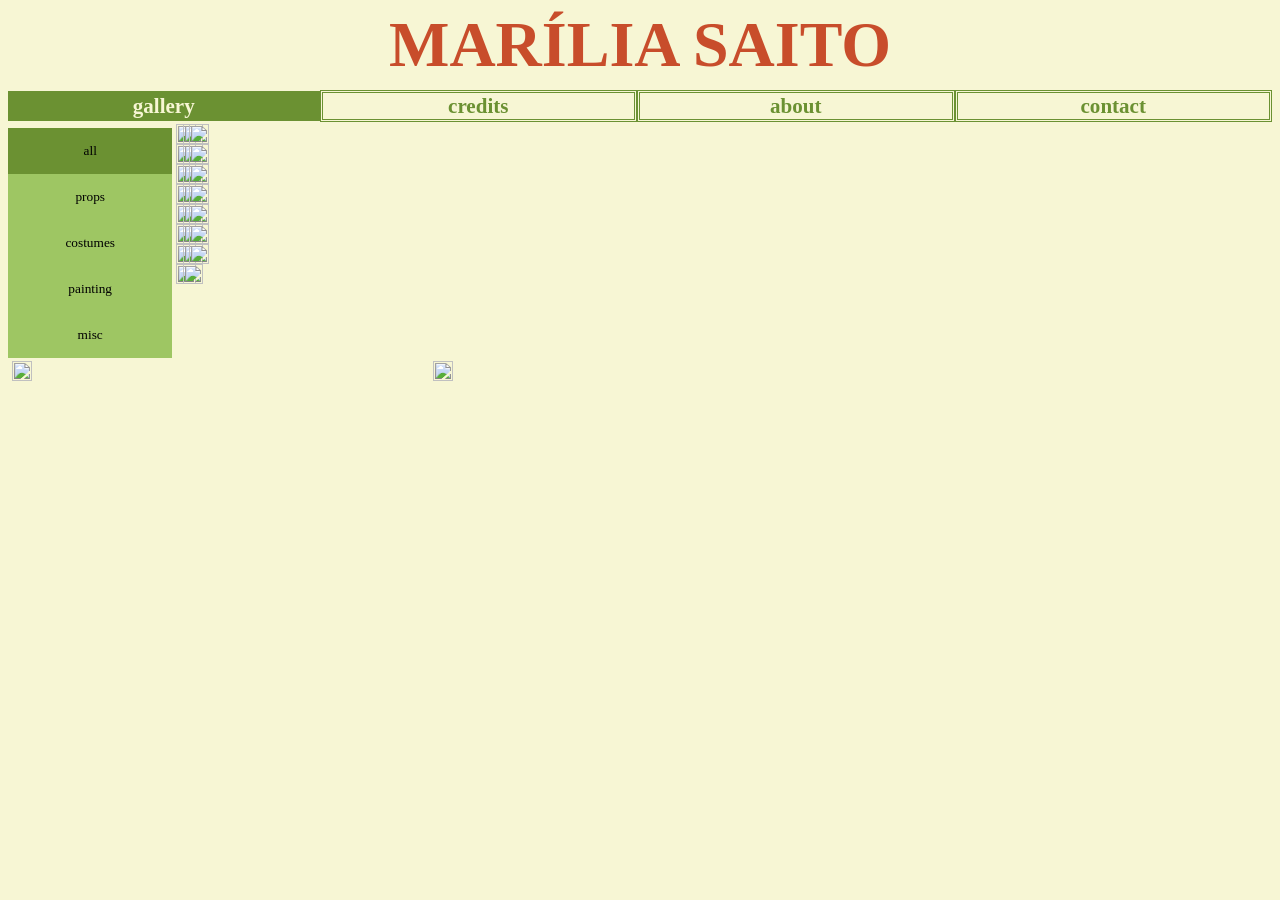
==== index.html @ 121f454b "Add files via upload" ====
<html lang="eng">
    <head>
        <!--this just sets the characters to be used and keeps it from breaking I guess-->
        <meta charset="utf-8">
        <meta name="viewport" content="width=device-width">
        <link rel="stylesheet" href="styles1.css" />
        <title> Marília Saito </title>
    </head>
    <header> 
        <div class="name-header"><a class="name" href="index.html"><h1>MARÍLIA SAITO</h1></a></div>
    <nav> <ul class="main-nav">
            <a class="active-nav"><h3>gallery</h3></a></div>
            <a href="credits.html" class="inactive-nav"><h3>credits</h3></a>
            <a href="about.html" class="inactive-nav"><h3>about</h3></a>
            <a href="contact.html" class="inactive-nav"><h3>contact</h3></a>
     </ul> </nav>
   </header>
    <body>
        <script src="jvscr.js"></script>
        <div class="gallery-main"> 
            <div id="menuBtnContainer">
                <button class="btn all-btn active" onclick="filterSelection('all')">all</button>
                <button class="btn props-btn" onclick="filterSelection('props')">props</button>
                <button class="btn costumes-btn" onclick="filterSelection('costumes')">costumes</button>
                <button class="btn painting-btn" onclick="filterSelection('painting')">painting</button>
                <button class="btn misc-btn" onclick="filterSelection('misc')">misc</button>
            </div>
            <section class="image-gallery">
                <picture>
                    <div class="pics"><div class="filterDiv show props"><div class="container">
                        <img src="photos/lion.jpg" width="100%">
                        <div class="overlay">
                            <div class="text">
                                <div class="glryTtl">Lion Head</div><div class="glryDsc"><br>Carved styrofoam<br>
                                <div class="shwTtl">King Musu (UBC)</div>Dir.: Stephen Oppong</div></div>
                        </div>
                    </div></div></div>
                    <div class="pics"><div class="filterDiv show props"><div class="container">
                        <img src="photos/raven mask.jpg" width="100%">
                        <div class="overlay">
                            <div class="text">
                                <div class="glryTtl">Raven Skull Mask</div><div class="glryDsc"><br>Paper maché cast of sculpted clay<br>
                                Personal project</div></div>
                        </div>
                    </div></div></div>
                    <div class="pics"><div class="filterDiv show costumes"><div class="container">
                        <img src="photos/turtle.jpg" width="100%">
                        <div class="overlay">
                            <div class="text">
                                <div class="glryTtl">Patchwork Turtle</div><div class="glryDsc"><br>Fabric and embroidery<br><div class="shwTtl">The Birds (UBC)</div>Costume Designer: Sophie Fougere</div></div>
                        </div>
                    </div></div></div>
                    <div class="pics"><div class="filterDiv show props"><div class="container">
                        <img src="photos/triangle thing.jpg" width="100%">
                        <div class="overlay">
                            <div class="text">
                                <div class="glryTtl">Metallic Ornamentation</div><div class="glryDsc"><br>Plasticine cast in worbla<br>
                                Personal project</div>
                            </div>
                        </div>
                    </div></div></div>
                    <div class="pics"><div class="filterDiv show painting"><div class="container">
                        <img src="photos/pigeon.jpg" width="100%">
                        <div class="overlay">
                            <div class="text">
                                <div class="glryTtl">Pigeon</div><div class="glryDsc"><br>Digital painting from photo<br>
                                Personal project</div></div>
                        </div>
                    </div></div></div>
                    <div class="pics"><div class="filterDiv show costumes"><div class="container">
                        <img src="photos/heron corset.jpg" width="100%">
                        <div class="overlay">
                            <div class="text">
                                <div class="glryTtl">Heron Corset</div><div class="glryDsc"><br>
                                <div class="shwTtl">The Birds (UBC)</div>Costume Designer: Sophie Fougere|Cutter: Holly Anderson</div>
                            </div>
                        </div>
                    </div></div></div>
                    <div class="pics"><div class="filterDiv show costumes"><div class="container">
                        <img src="photos/regency vest.jpg" width="100%">
                        <div class="overlay">
                            <div class="text">
                                <div class="glryTtl">Regency Vest</div><div class="glryDsc"><br>Regency vest with welt pockets<br>
                                Cutter: Jodi Jacyk</div>
                            </div>
                        </div>
                    </div></div></div>
                    <div class="pics"><div class="filterDiv show props"><div class="container">
                        <img src="photos/pokemon box.jpg" width="100%">
                        <div class="overlay">
                            <div class="text">
                                <div class="glryTtl">Pokémon Gift Box</div><div class="glryDsc"><br>Functional gift box based on Pokémon Go<br>
                                Personal project</div>
                            </div>
                        </div>
                    </div></div></div>
                    <div class="pics"><div class="filterDiv show painting"><div class="container">
                        <img src="photos/painting competition.jpg" width="100%">
                        <div class="overlay">
                            <div class="text">
                                <div class="glryTtl">Painting Competition</div><div class="glryDsc"><br>Painting from photo in four hour competition<br>
                            </div>
                        </div>
                    </div></div></div>
                    <div class="pics"><div class="filterDiv show costumes"><div class="container">
                        <img src="photos/velvet shoulders.jpg" width="100%">
                        <div class="overlay">
                            <div class="text">
                                <div class="glryTtl">Mauler Shoulder Pieces</div><div class="glryDsc"><br>Piped velvet shoulder detailing<br>
                                <div class="shwTtl">Saint Joan of the Stockyards (UBC)</div>Costume Designer: Madeleine Polak|Cutter: Alaia Hammer</div></div>
                        </div>
                    </div></div></div>
                    <div class="pics"><div class="filterDiv show costumes"><div class="container">
                        <img src="photos/breakdown shirt.jpg" width="100%">
                        <div class="overlay">
                            <div class="text">
                                <div class="glryTtl">Shirt Breakdown</div><div class="glryDsc"><br>Breakdown with paint<br>
                                <div class="shwTtl">Saint Joan of the Stockyards (UBC)</div>Costume Designer: Madeleine Polak</div>
                            </div>
                        </div>
                    </div></div></div>
                    <div class="pics"><div class="filterDiv show costumes"><div class="container">
                        <img src="photos/breakdown shoes.jpg" width="100%">
                        <div class="overlay">
                            <div class="text">
                                <div class="glryTtl">Sneaker Breakdown</div><div class="glryDsc"><br>Breakdown with paint<br>
                                <div class="shwTtl">Measure for Measure (Bard on the Beach)</div>Costume Designer: Alaia Hammer</div>
                            </div>
                        </div>
                    </div></div></div>
                    <div class="pics"><div class="filterDiv show misc"><div class="container">
                        <img src="photos/room model.jpg" width="100%">
                        <div class="overlay">
                            <div class="text">
                                <div class="glryTtl">Room Model</div><div class="glryDsc"><br>1/2" scale model of existing room<br>
                                Personal project</div></div></div>
                        </div>
                    </div></div></div>
                    <div class="pics"><div class="filterDiv show painting"><div class="container">
                        <img src="photos/truck painting.jpg" width="100%">
                        <div class="overlay">
                            <div class="text">
                                <div class="glryTtl">Truck</div><div class="glryDsc"><br>Digital painting from photo<br>
                                Personal project</div>
                            </div>
                        </div>
                    </div></div></div>
                    <div class="pics"><div class="filterDiv show painting"><div class="container">
                        <img src="photos/bowen falls painting.jpg" width="100%">
                        <div class="overlay">
                            <div class="text">
                                <div class="glryTtl">Bowen Falls</div><div class="glryDsc"><br>Watercolour on paper<br>
                                Personal project</div>
                            </div>
                        </div>
                    </div></div></div>
                    <div class="pics"><div class="filterDiv show painting"><div class="container">
                        <img src="photos/joffree lake painting 1.jpg" width="100%">
                        <div class="overlay">
                            <div class="text">
                                <div class="glryTtl">Joffree Lakes</div><div class="glryDsc"><br>Watercolour on paper<br>
                                Personal project</div></div>
                        </div>
                    </div></div></div>
                    <div class="pics"><div class="filterDiv show costumes props"><div class="container">
                        <img src="photos/painted crown.jpg" width="100%">
                        <div class="overlay">
                            <div class="text">
                                <div class="glryTtl">Painted Crown</div><div class="glryDsc"><br>Acrylics on plastic crown<br>
                                <div class="shwTtl">Hamlet (Bard on the Beach)</div>Costume Designer: Barbara Clayden</div>
                            </div>
                        </div>
                    </div></div></div>
                    <div class="pics"><div class="filterDiv show painting"><div class="container">
                        <img src="photos/bookPages.jpg" width="100%">
                        <div class="overlay">
                            <div class="text">
                                <div class="glryTtl">Book</div><div class="glryDsc"><br>Two wood grains and leather cover<br>
                                <div class="shwTtl">The Very Book Indeed (UBC)</div>Set Designer: Sam Cheng</div>
                            </div>
                        </div>
                    </div></div></div>
                    <div class="pics"><div class="filterDiv show painting"><div class="container">
                        <img src="photos/graffiti train painting.jpg" width="100%">
                        <div class="overlay">
                            <div class="text">
                                <div class="glryTtl">Train</div><div class="glryDsc"><br>Watercolour on paper<br>
                                Personal project</div>
                            </div>
                        </div>
                    </div></div></div>
                    <div class="pics"><div class="filterDiv show painting"><div class="container">
                        <img src="photos/cityDrop.jpg" width="100%">
                        <div class="overlay">
                            <div class="text">
                                <div class="glryTtl">City Drop</div><div class="glryDsc"><br>
                                <div class="shwTtl">Keepers of the Salish Sea (Holy Crow Arts)</div>Set Designer: Emily Dotson|Lighting Desinger: Jamie Sweeney</div>
                            </div>
                        </div>
                    </div></div></div>
                    <div class="pics"><div class="filterDiv show costumes painting"><div class="container">
                        <img src="photos/fabricDraw.jpg" width="100%">
                        <div class="overlay">
                            <div class="text">
                                <div class="glryTtl">Fabric Rendering</div><div class="glryDsc"><br>Digital sketch from photos<br>
                                Personal project</div>
                            </div>
                        </div>
                    </div></div></div>
                    <div class="pics"><div class="filterDiv show painting"><div class="container">
                        <img src="photos/karenPaint.jpg" width="100%">
                        <div class="overlay">
                            <div class="text">
                                <div class="glryTtl">Joffree Lakes 2</div><div class="glryDsc"><br>Watercolour on paper<br>
                                Personal project</div>
                            </div>
                        </div>
                    </div></div></div>
                    <div class="pics"><div class="filterDiv show painting"><div class="container">
                        <img src="photos/rocks.jpg" width="100%">
                        <div class="overlay">
                            <div class="text">
                                <div class="glryTtl">Rock Texture</div><div class="glryDsc"><br>
                                Scenic Painting Class</div></div>
                            </div>
                        </div>
                    </div></div></div>
                    <div class="pics"><div class="filterDiv show painting"><div class="container">
                        <img src="photos/marble.jpg" width="100%">
                        <div class="overlay">
                            <div class="text">
                                <div class="glryTtl">Marble</div><div class="glryDsc"><br>
                                Scenic Paiting Class</div></div>
                            </div>
                        </div>
                    </div></div></div>
                    <div class="pics"><div class="filterDiv show misc"><div class="container">
                        <img src="photos/sweatModel.jpg" width="100%">
                        <div class="overlay">
                            <div class="text">
                                <div class="glryTtl">'Sweat' Set Model</div><div class="glryDsc"><br>1/4" scale model<br>
                                Personal project</div>
                            </div>
                        </div>
                    </div></div></div>
                </picture>
            </section>
            </div></div>
        </div>   
    </body>
---- styles1.css ----
.name-header {
    display:flex;
    color: #c84d2b;
    font-family:Cambria, Cochin, Georgia, Times, 'Times New Roman', serif;
    font-size: 32px;
    margin-bottom: 10px;
    justify-content: center;
}
a.name:link, a.name:visited {
    color: #c84d2b;
}  
a.name:hover {
    background-color: #f7f6d4;
    height: auto;
}
h1 {
    margin: 0;
}
h4 {
    margin: 0;
    font-family: Cambria, Cochin, Georgia, Times, 'Times New Roman', serif;
    font-size: 30px;
    color: #6b9132;
}
header {
    text-align: center;
    
}
body {
    background-color: #f7f6d4; /*#f3e8c8*/
}
.main-nav {
    display: flex;
    flex-direction: row;
    justify-content: center;
    font-size: 18;
    background-color: #6b9132;
    height: 28px;
    align-items: center;
    padding-left: 0;
    margin-bottom: 0.3%;
    margin-top: 0;
    
}
.active-nav {
    display: flex;
    align-items: stretch;
    align-items: center;
    justify-content: center;
    height: 30px;
    width: 25%;
    background-color: #6b9132;
    color: #f7f6d4;
}
.inactive-nav {
    display: flex;
    align-items: stretch;
    align-items: center;
    justify-content: center;
    height: 26px;
    width: 25%;
    background-color: #f7f6d4;
    color: #6b9132;
    border-color: #6b9132;
    border-style: double;
    margin: 0;
}
a:link {
    color:none;
    text-decoration: none;
}
a:visited {
    color: none;
    text-decoration: none;
}
a:hover {
    background-color: #9ec663;
    height: 26px;
    color: #f7f6d4;
    border-width: 2px
}
#menuBtnContainer {
    display:flex;
    flex-direction:column;
    flex-wrap: nowrap;
    min-height: screen;
    margin-top: 0.3%;
    width: 15%;
    background-color: #9ec663; 
    text-align: center;
    font-family: Cambria, Cochin, Georgia, Times, 'Times New Roman', serif;
    font-size: 20px;
    color: #6b2254;
    font-size: 18;
    padding-left: 0;
    overflow: hidden;
}
.btn {
    justify-content: center;
    background-color: #9ec663; /*yelow #ebc445 */
    margin: 0;
    padding: 15px;
    border: 0;
    font-family: Cambria, Cochin, Georgia, Times, 'Times New Roman', serif;
    font: 20px;
}
.btn:hover {
    background-color: #6b9132;
}
.btn.active {
    background-color: #6b9132;
}
.filterDiv {
    display: none;
    float: left;
    width: 32.7%;
    margin: 0.3%;
    flex-direction: row;
    flex-wrap: wrap;
}
.image-gallery {
    display: flex;
    width: 100%;
    margin-left: 0.3%;

}
.gallery-main {
    display: flex;
    width:100%;
    margin: 0px;
}
/*.pics {
    display: flex;
    width: 32.7%;
    margin: 0.3%;
}*/
.show {
    display: flex;
 }
/*picture {
    display: flex;
    flex-direction: row;
    flex-wrap: wrap;
    margin: 0;
}
    */


@media only screen and (max-width: 700px) {
    .pics {
      width: 48.7%;
      margin: 0.3%;
    }
}
@media only screen and (max-width: 500px) {
    .pics {
        width: 99.999%;
    }
}
@media screen and (max-width: 600px) {
    .main-nav {
      flex-direction: column;
      width: 100%;
      height:fit-content;
    }
    .active-nav {
        width: 100%;
    }
    .inactive-nav {
        width: 100%;
    }
}
.overlay {
    position: absolute;
    top: 0;
    bottom: 0;
    left: 0;
    right: 0;
    height: 100%;
    width: 100%;
    opacity: 0;
    justify-content: center;
    transition: .5s ease;
    background-color: #f3e8c8;
}
.container:hover .overlay {
    opacity: 0.8;
  }
.container {
    position: relative;
}
.text {
    text-align: center;
    position: absolute;
    top: 50%;
    left: 50%;
    -webkit-transform: translate(-50%, -50%);
    -ms-transform: translate(-50%, -50%);
    transform: translate(-50%, -50%);
}
.glryTtl {
    text-align: center;
    font-size: 24px;
}
.glryDsc {
    text-align: center;
    font-size: 16px;
}
.shwTtl {
    font-style: italic;
}
table {
    border: 1px solid black;
    border-collapse: collapse;
    justify-self: center;
  }
td {
    border: 1px solid black;
    border-collapse: collapse;
    padding:5px;
}
th {
    border: 1px solid black;
    border-collapse: collapse;
}
.creditpg {
    display: flex;
}
.creditColumn {
    display: flex;
    flex-direction: column;
    width: 49.5%;
    flex-wrap: nowrap;
    text-align: center;
    font-size: 16px;
    border: #45a049;
    border-style: dashed;
}
.aboutCtn {
    display: flex;
    width: 100%;
    overflow: none;
}
.aboutPhoto {
    display: flex;
    width: 30%;
    float: left;
    padding-left: 5%;
}
.bio {
    display: flex;
    width: 60%;
    padding-right: 5%;
    overflow:none;
    font-size: 18px;
}
.bioTxt {
    display: flex;
    width: 80%;
}
.rsmCntr {
    display: flex;
    padding: 20px;
}

.download-button {
    background-color: #4CAF50; /* Green background */
    border: none;
    color: white; /* White text */
    padding: 15px 32px;
    text-align: center;
    text-decoration: none;
    display: inline-flex; /* Make the button inline-flex to align icon and text */
    align-items: center; /* Center align icon and text vertically */
    font-size: 16px;
    margin: 4px 2px;
    border-radius: 12px;
    transition: background-color 0.3s ease;
}

.download-button i {
    margin-right: 8px; /* Space between icon and text */
}

.download-button:hover {
    background-color: #45a049; /* Darker green on hover */
}
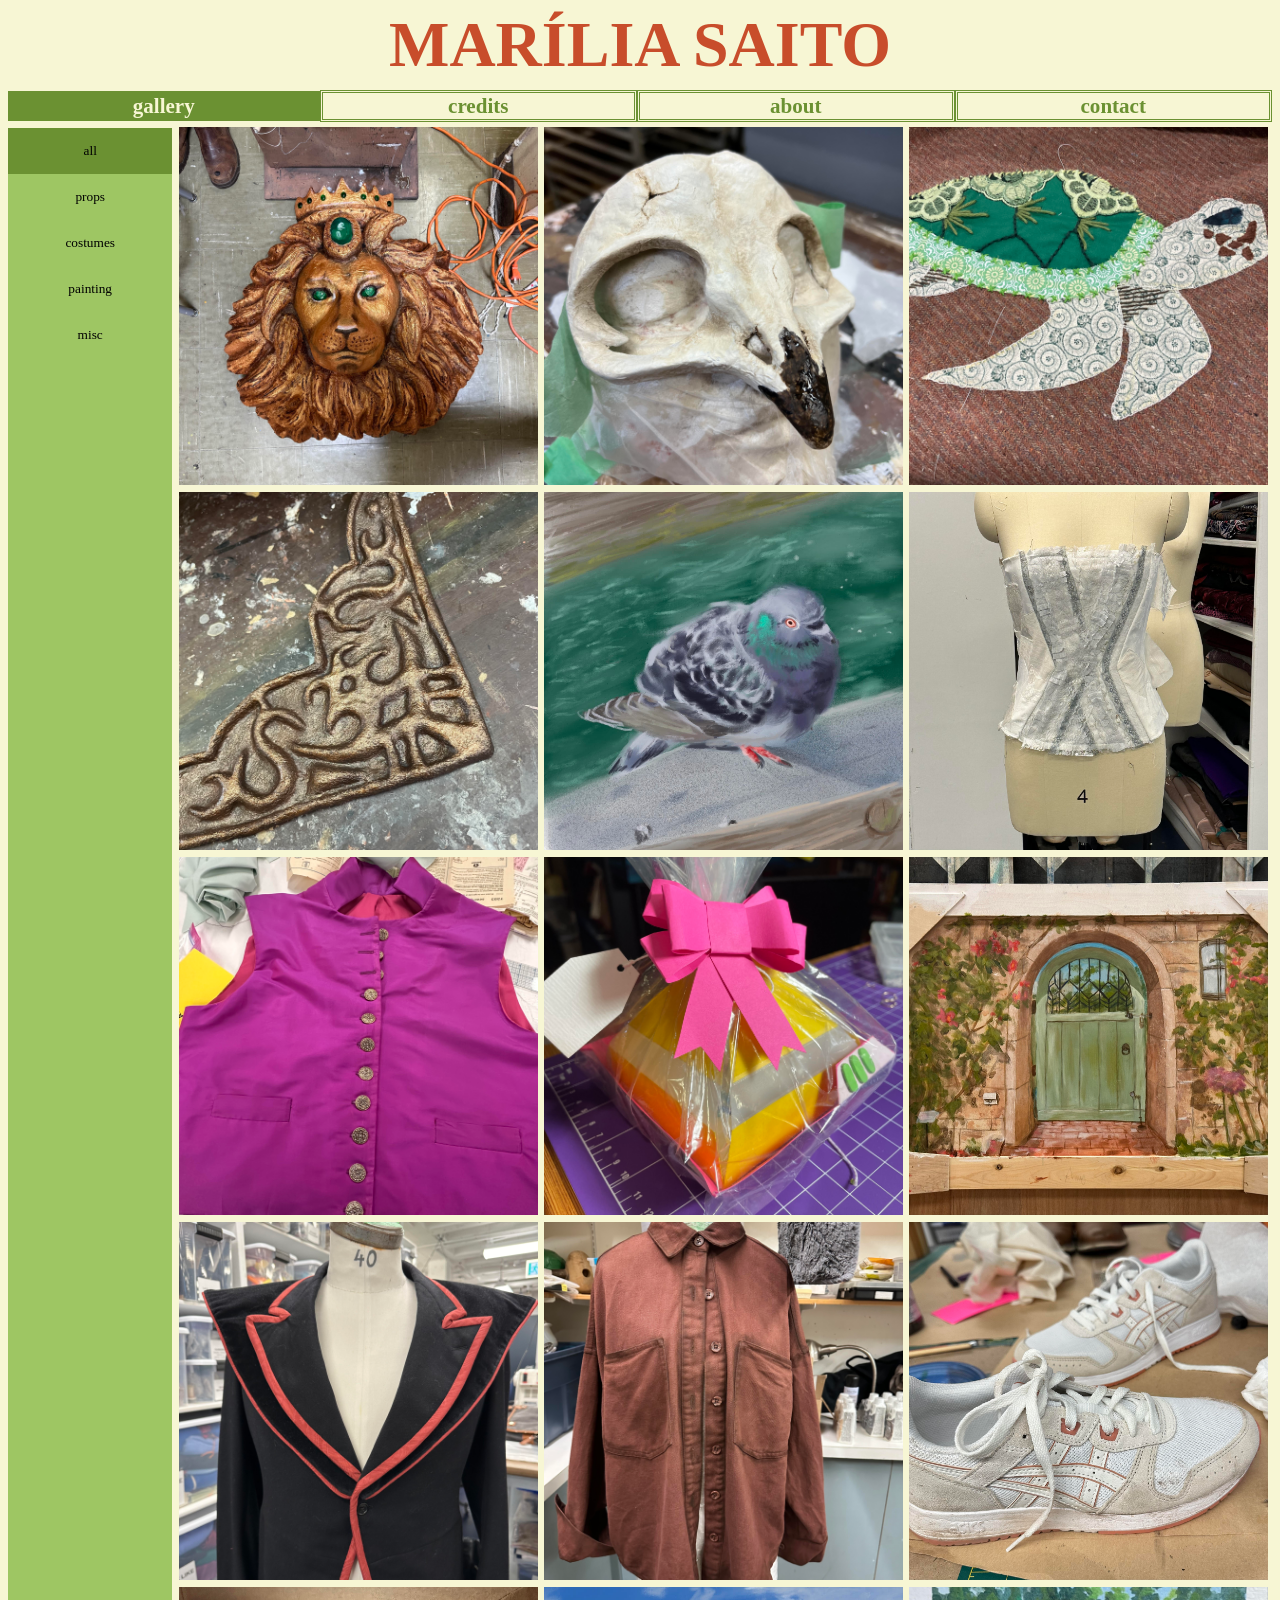
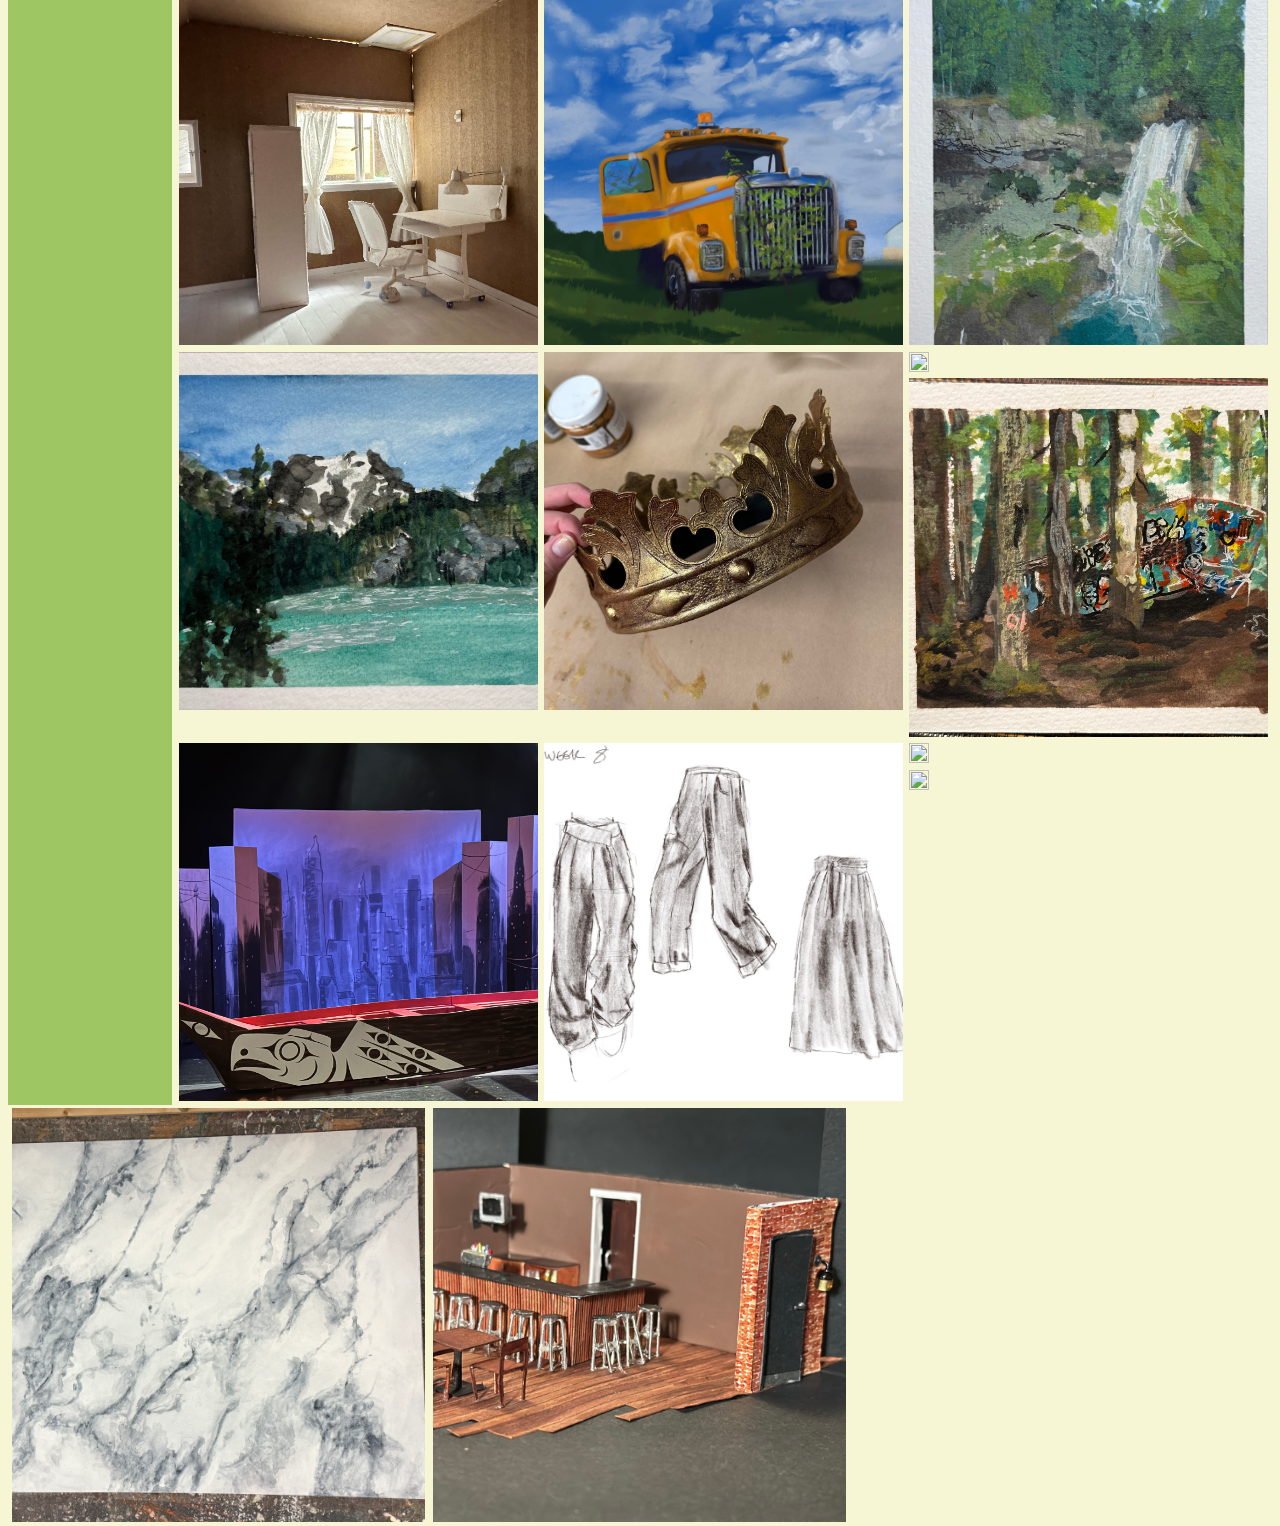
==== commit 893ff551: "Update index.html" ====
--- a/index.html
+++ b/index.html
@@ -217,7 +217,7 @@
                         </div>
                     </div></div></div>
                     <div class="pics"><div class="filterDiv show painting"><div class="container">
-                        <img src="photos/rocks.jpg" width="100%">
+                        <img src="photos/rock.jpg" width="100%">
                         <div class="overlay">
                             <div class="text">
                                 <div class="glryTtl">Rock Texture</div><div class="glryDsc"><br>
@@ -249,4 +249,5 @@
         </div>   
     </body>
 
-    +
+    
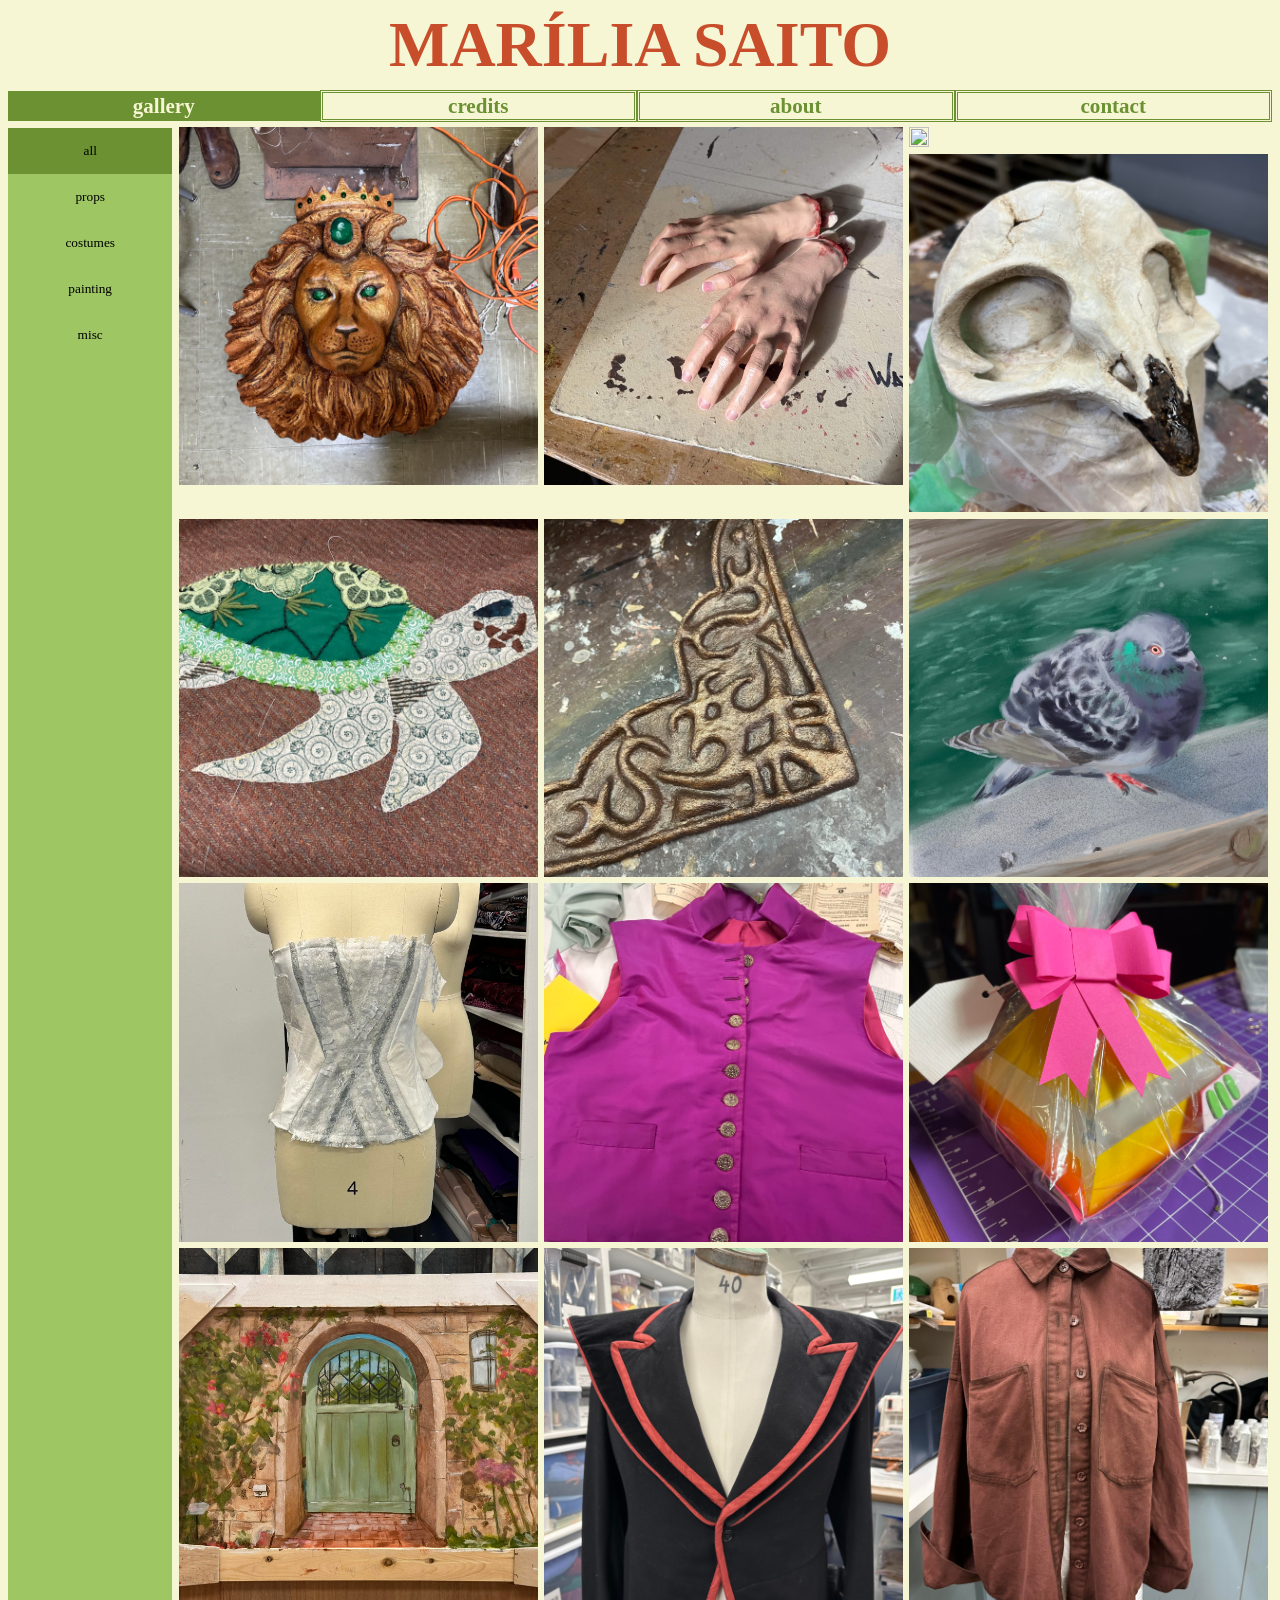
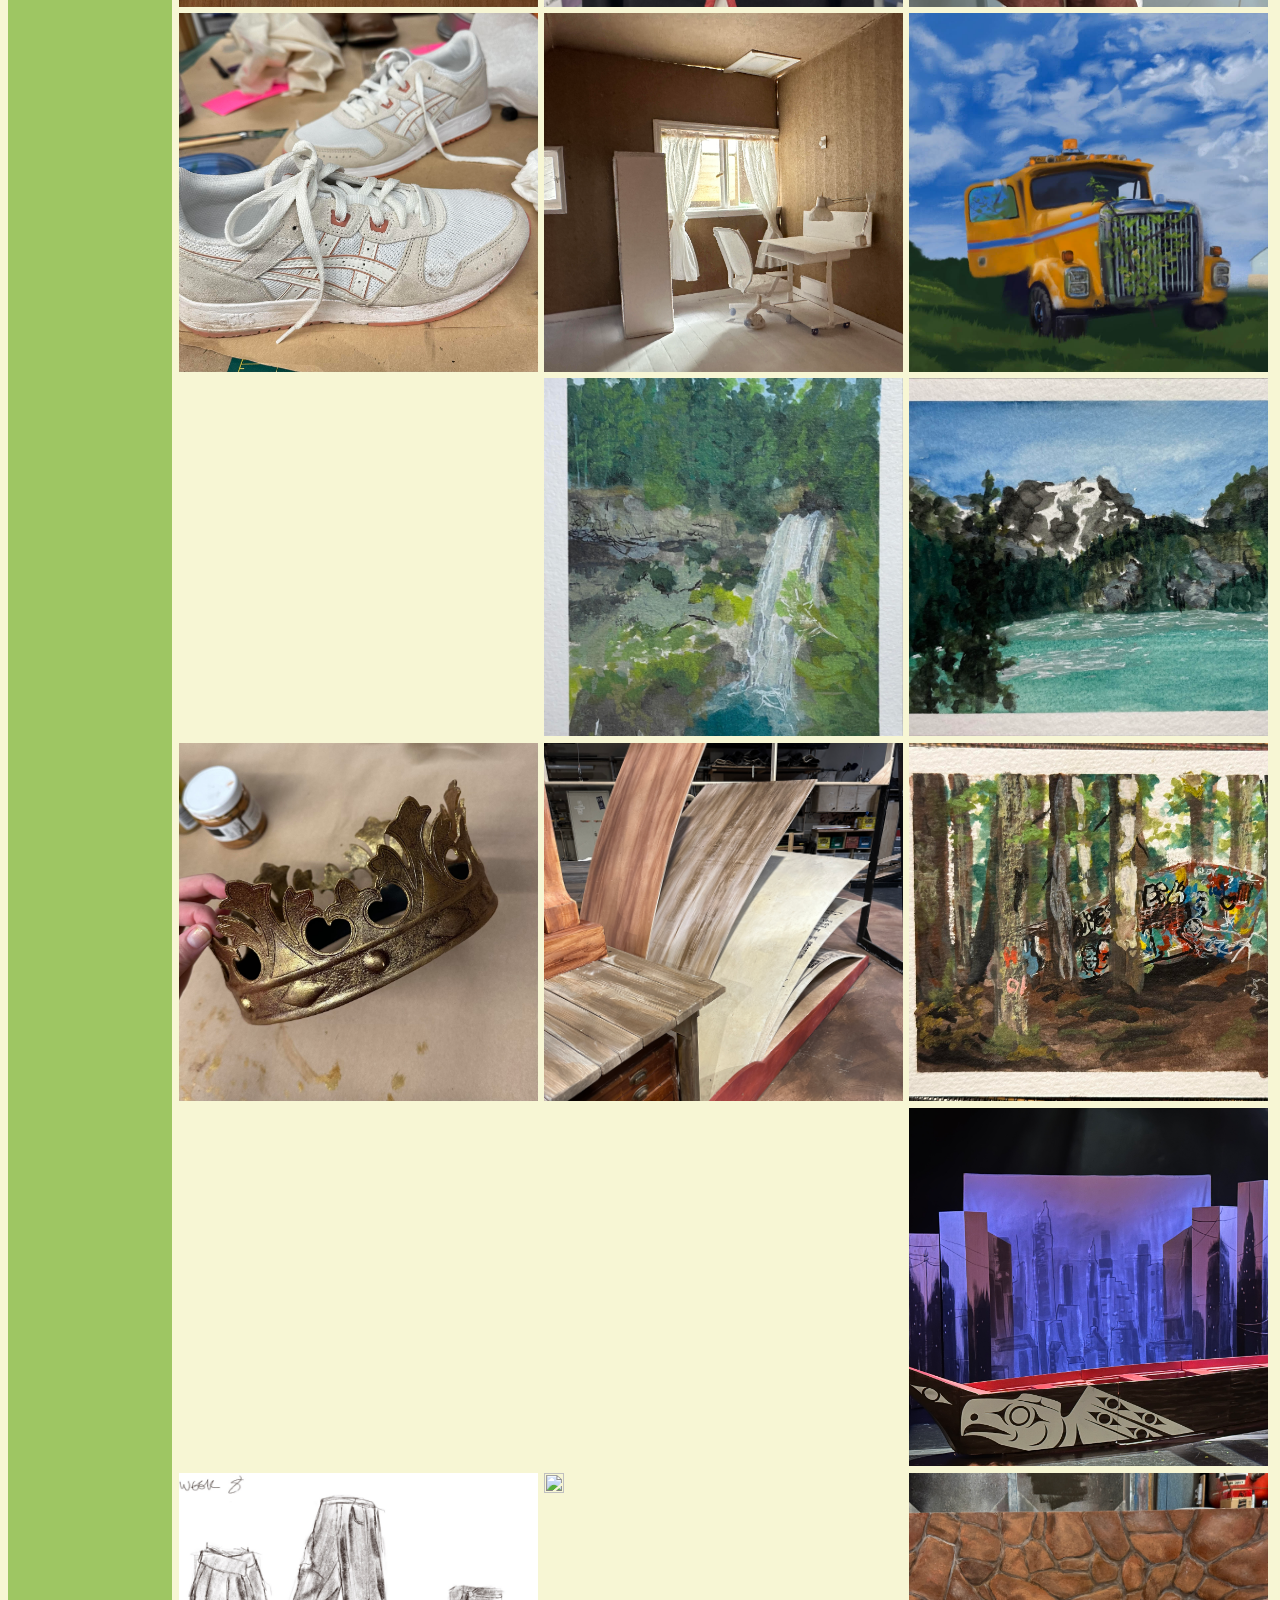
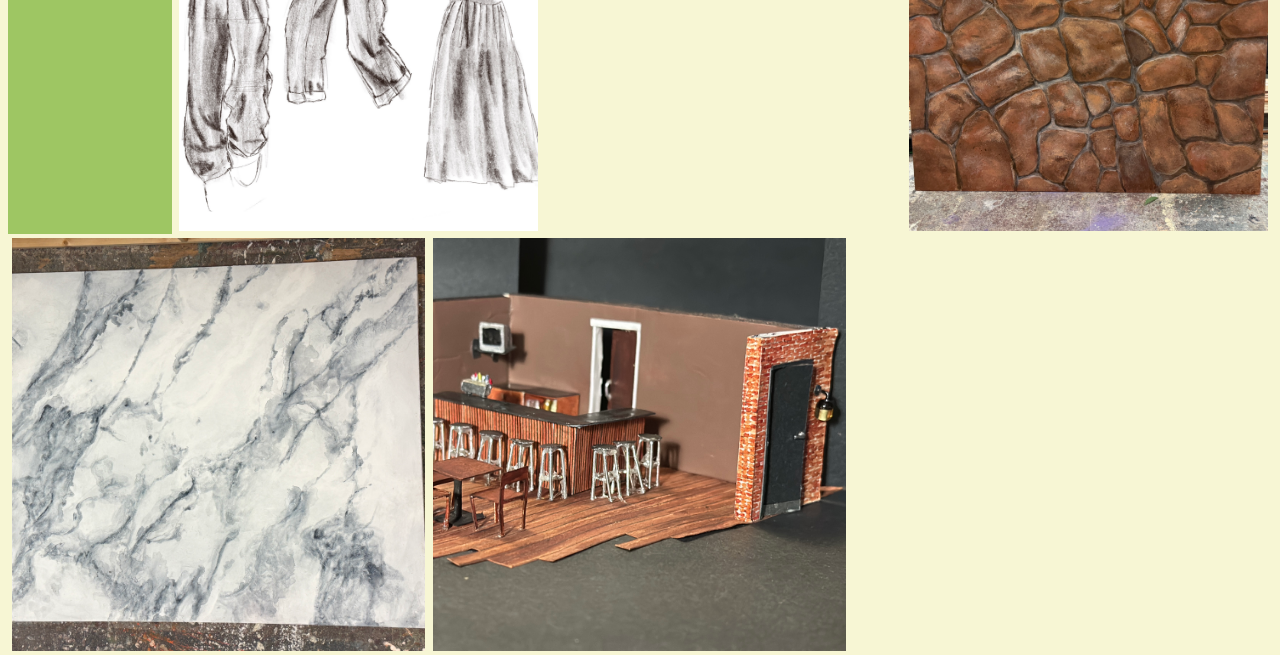
==== commit b695743f: "Update index.html" ====
--- a/index.html
+++ b/index.html
@@ -36,6 +36,22 @@
                         </div>
                     </div></div></div>
                     <div class="pics"><div class="filterDiv show props"><div class="container">
+                        <img src="photos/hands 1.jpg" width="100%">
+                        <div class="overlay">
+                            <div class="text">
+                                <div class="glryTtl">Severed Hands</div><div class="glryDsc"><br>Paint<br>
+                                <div class="shwTtl">Personal Project</div></div></div>
+                        </div>
+                    </div></div></div>
+                    <div class="pics"><div class="filterDiv show painting"><div class="container">
+                        <img src="photos/garden box.jpg" width="100%">
+                        <div class="overlay">
+                            <div class="text">
+                                <div class="glryTtl">Garden Planter</div><div class="glryDsc"><br><br>
+                                <div class="shwTtl">The Last of the Pelican Daughters (UBC)</div>Dir.: Fay Nass | Scenic Design: Ana Maria Carmacho</div></div>
+                        </div>
+                    </div></div></div>
+                    <div class="pics"><div class="filterDiv show props"><div class="container">
                         <img src="photos/raven mask.jpg" width="100%">
                         <div class="overlay">
                             <div class="text">
@@ -217,7 +233,7 @@
                         </div>
                     </div></div></div>
                     <div class="pics"><div class="filterDiv show painting"><div class="container">
-                        <img src="photos/rock.jpg" width="100%">
+                        <img src="photos/rocks.jpg" width="100%">
                         <div class="overlay">
                             <div class="text">
                                 <div class="glryTtl">Rock Texture</div><div class="glryDsc"><br>
@@ -251,3 +267,5 @@
 
 
     
+
+
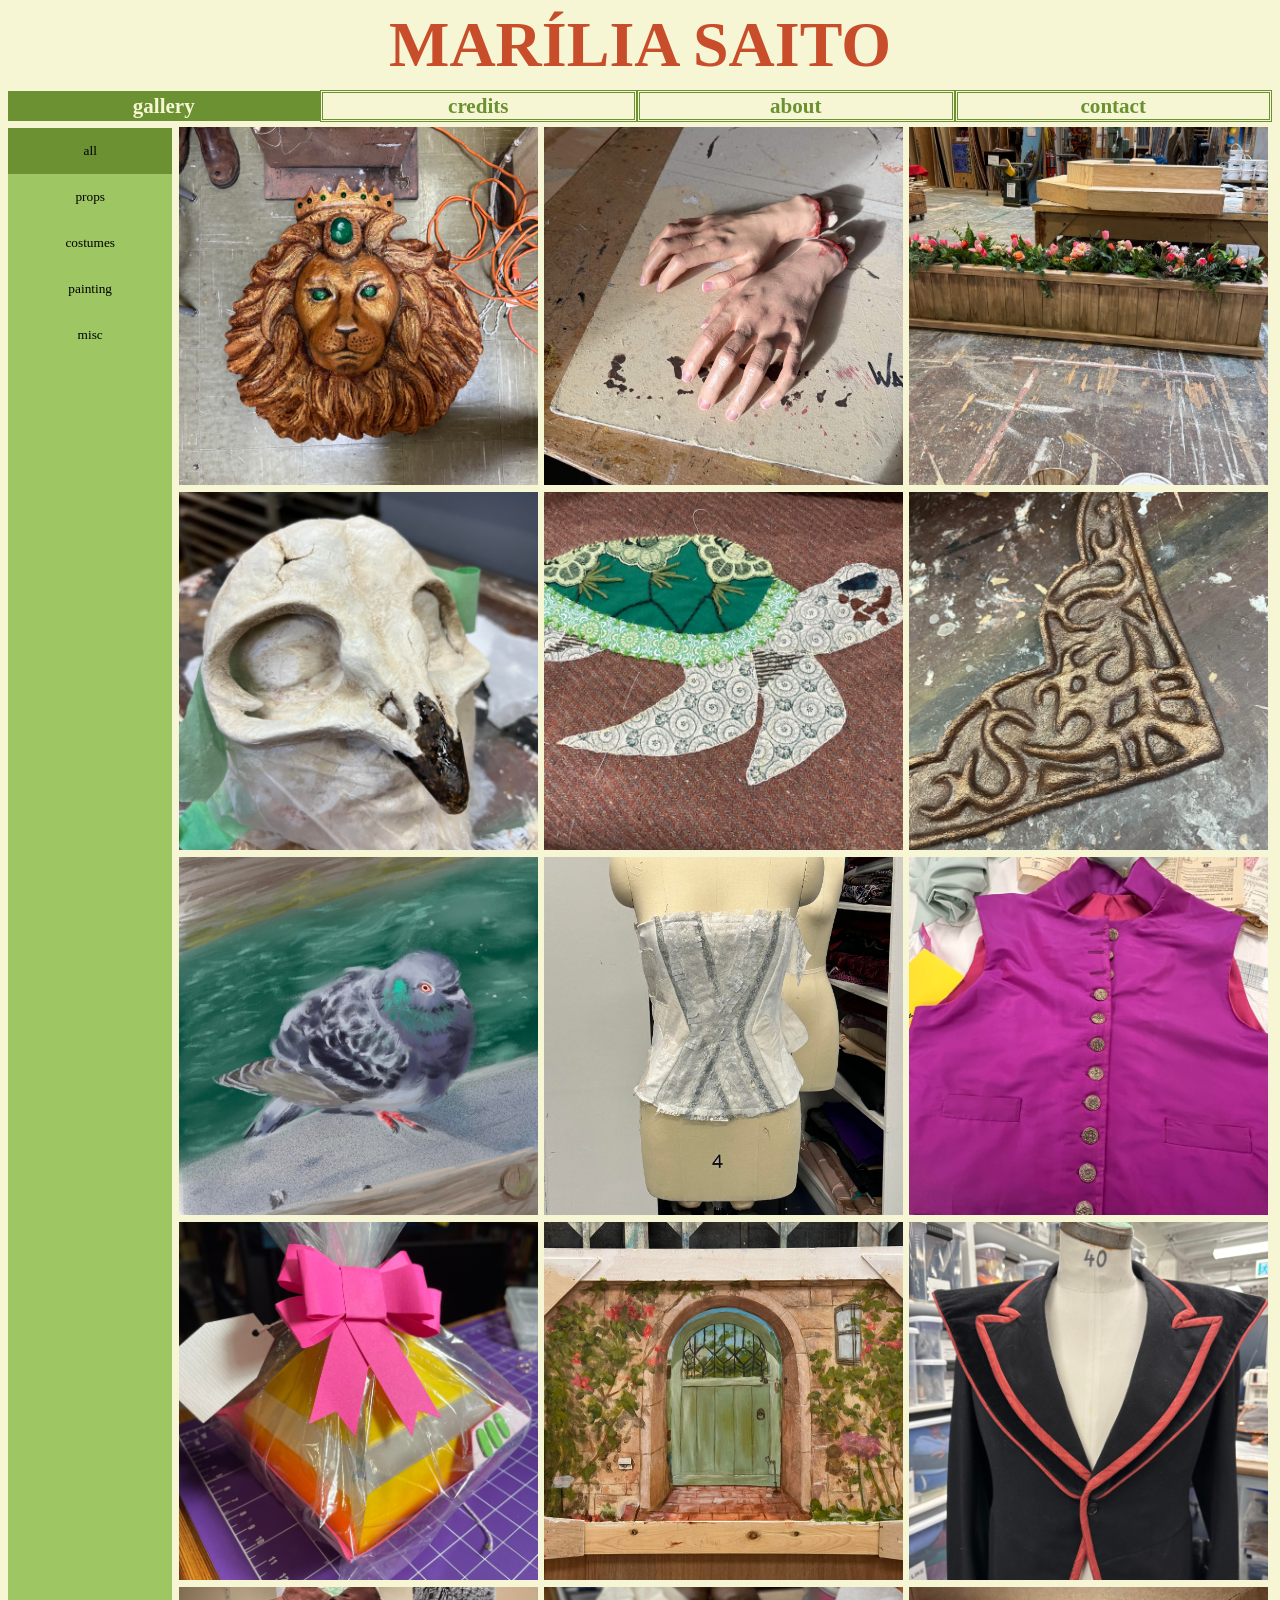
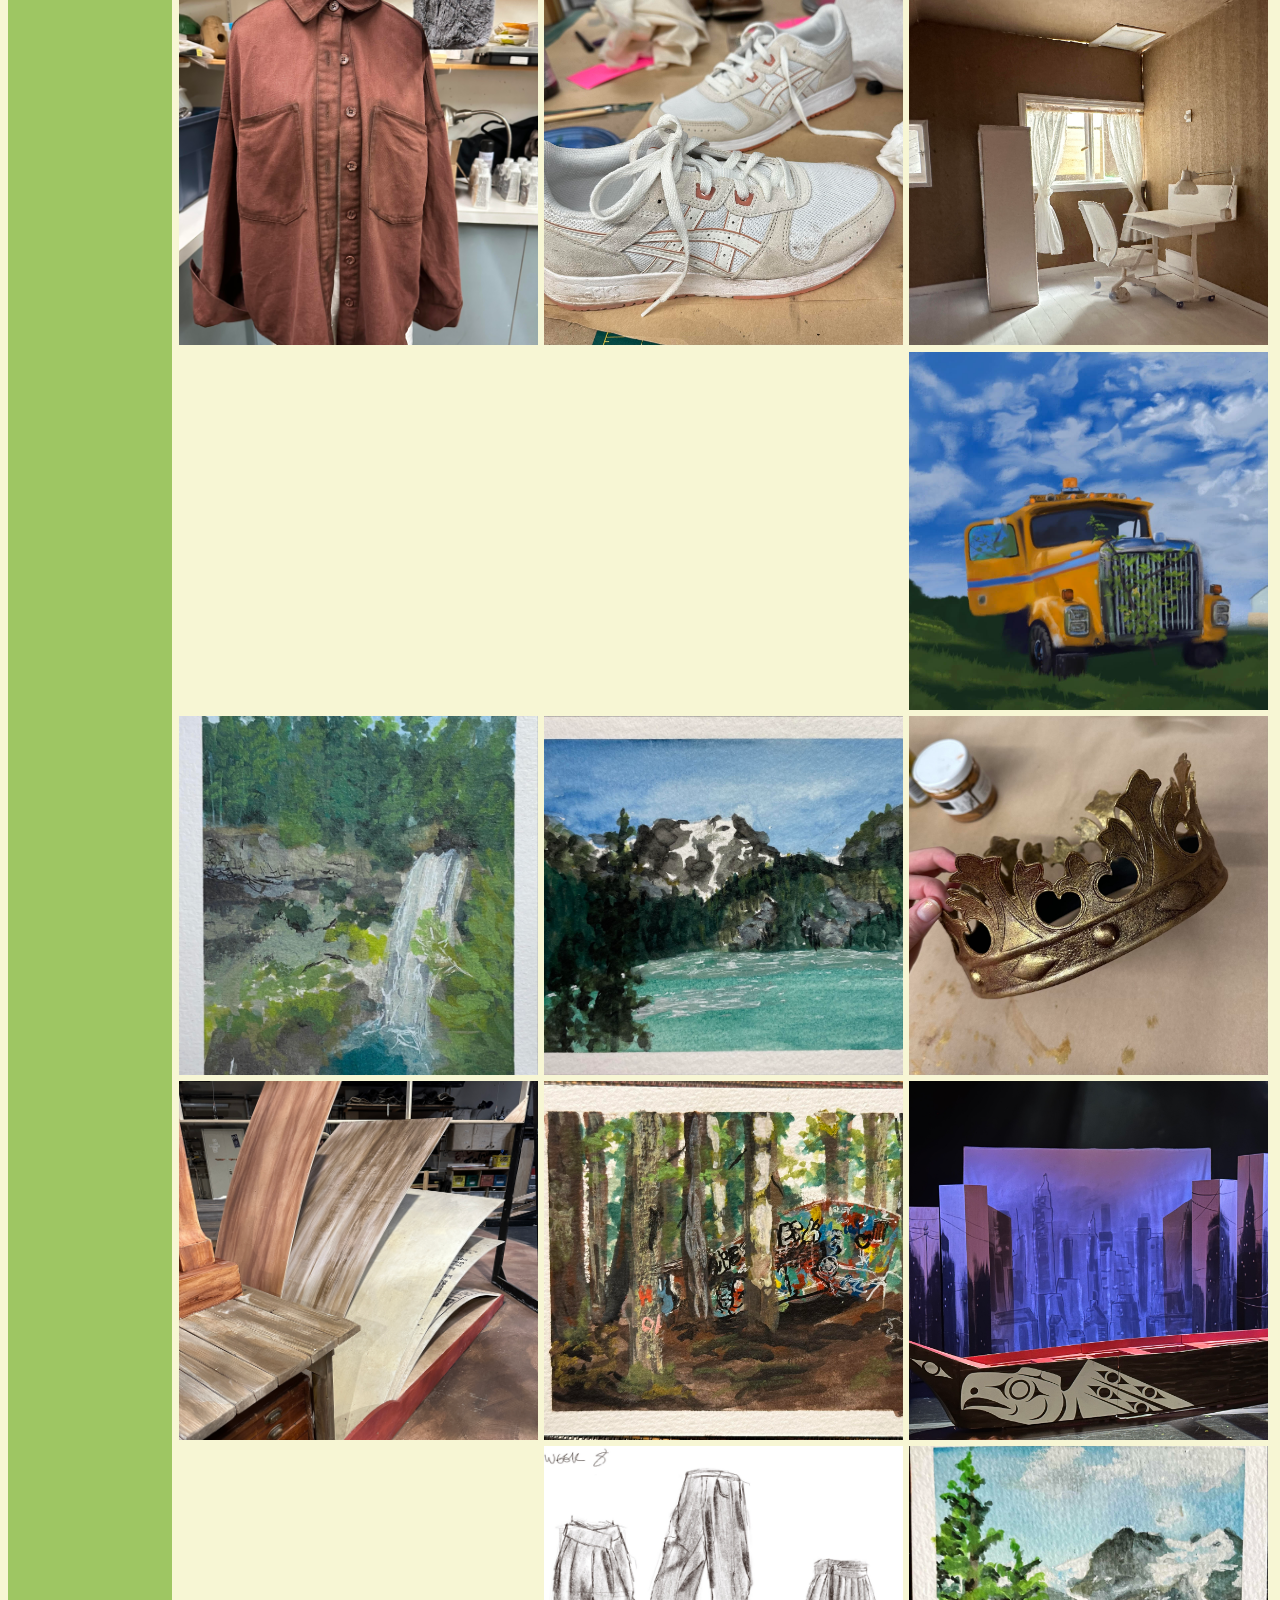
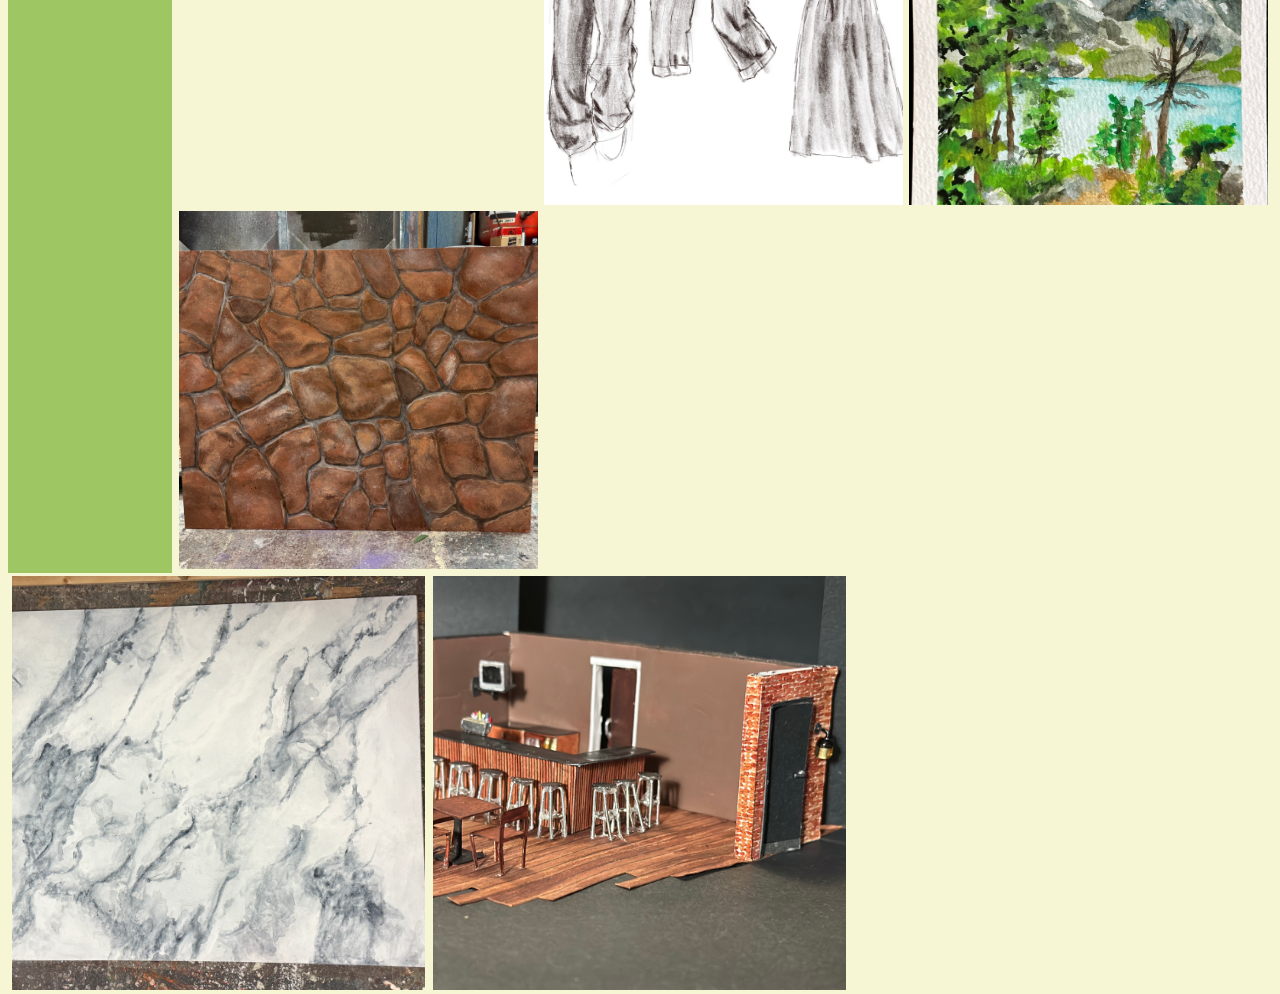
==== commit e1a4bc70: "Update index.html" ====
--- a/index.html
+++ b/index.html
@@ -224,7 +224,7 @@
                         </div>
                     </div></div></div>
                     <div class="pics"><div class="filterDiv show painting"><div class="container">
-                        <img src="photos/karenPaint.jpg" width="100%">
+                        <img src="photos/joffree lake painting 4.jpg" width="100%">
                         <div class="overlay">
                             <div class="text">
                                 <div class="glryTtl">Joffree Lakes 2</div><div class="glryDsc"><br>Watercolour on paper<br>
@@ -269,3 +269,4 @@
     
 
 
+
